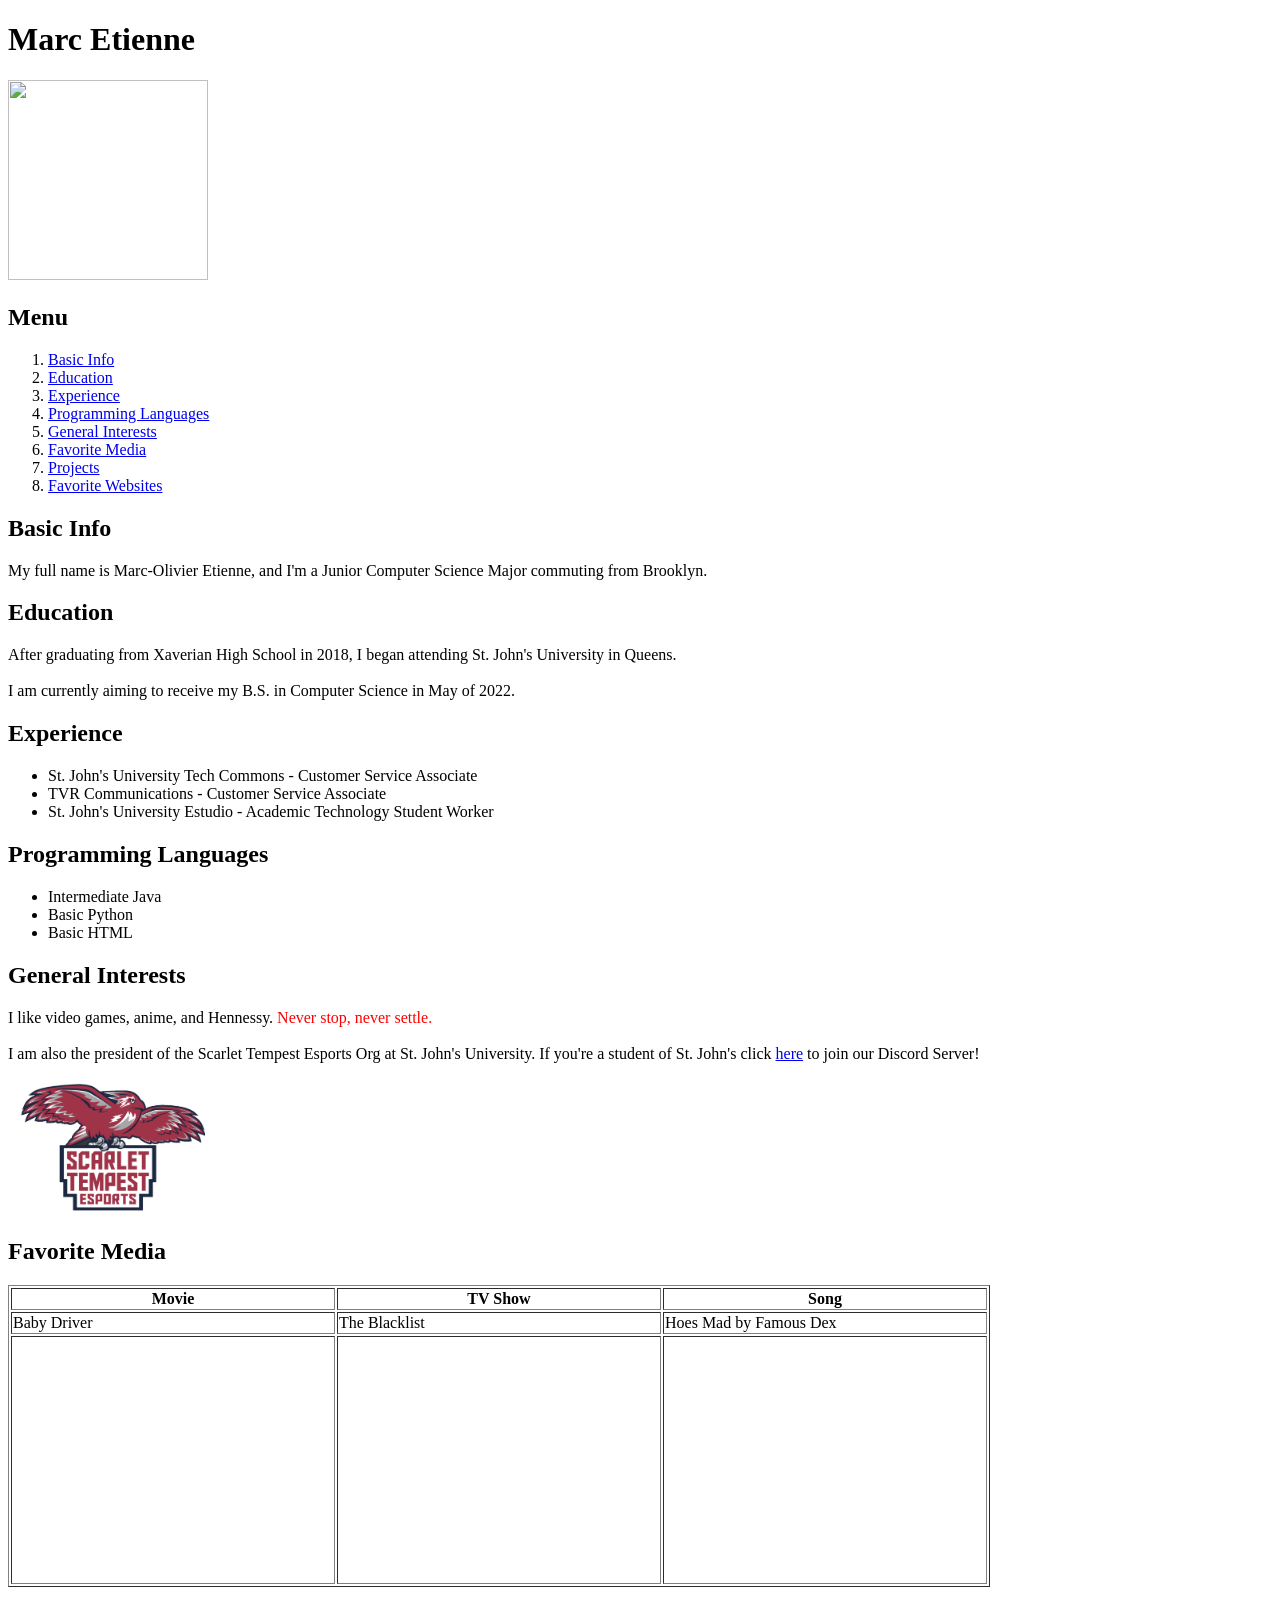
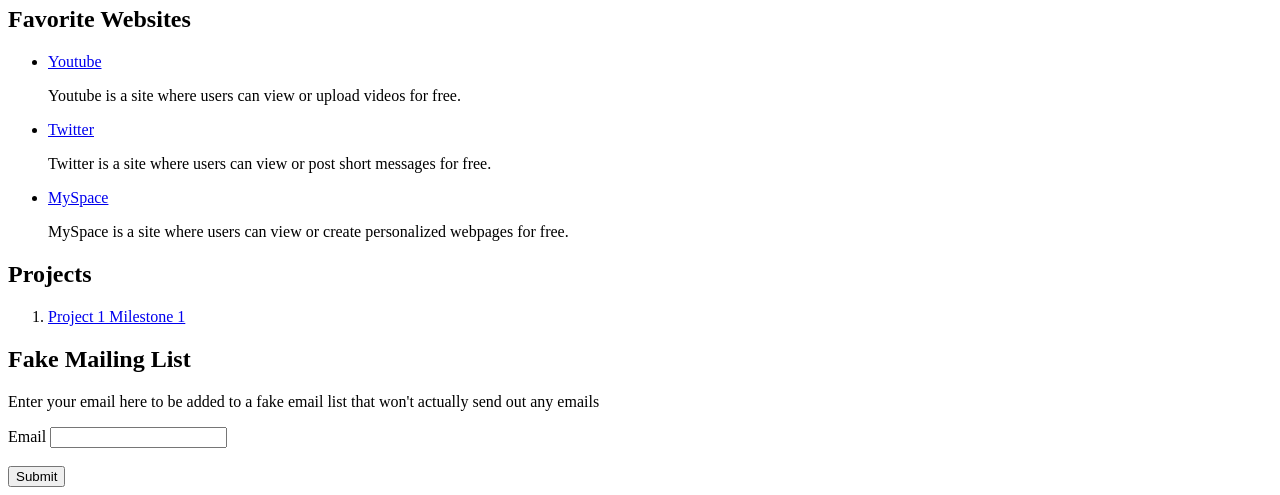
==== index.html @ 473125c0 "removed redundant suffix" ====
<!DOCTYPE html>
<html>
	<head>
		<title> Milestone One </title>
	</head>
	<body>
		<h1> Marc Etienne </h1>
		<img width="200" src="https://media-exp1.licdn.com/dms/image/C4D03AQG7mXbhNSJhaQ/profile-displayphoto-shrink_200_200/0/1599692318448?e=1617840000&amp;v=beta&amp;t=IX6wXnAOQBWAbUXxlkWyTxP94MRZ88_GD_uDU5KKqUM" height="200">
		
		<h2> Menu </h2>
		<ol>  
			<li> <a href="#basic">Basic Info</a> </li>
			<li> <a href="#edu">Education</a> </li>
			<li> <a href="#exp">Experience</a> </li>
			<li> <a href="#langs">Programming Languages</a> </li>
			<li> <a href="#interests">General Interests</a> </li>
			<li> <a href="#media">Favorite Media</a> </li>
			<li> <a href="#projs">Projects</a> </li>
			<li> <a href="#web">Favorite Websites</a> </li>
			
		</ol>
		
		<h2 id = "basic"> Basic Info </h2> 
		<p> My full name is Marc-Olivier Etienne, and I'm a Junior Computer Science Major commuting from Brooklyn. </p>
		
		<h2 id = "edu"> Education </h2>
		<p> After graduating from Xaverian High School in 2018, I began attending St. John's University in Queens. <br></br> I am currently aiming to receive my B.S. in Computer Science in May of 2022.</p>
		
		<h2 id = "exp"> Experience </h2>
		<ul> 
			<li> St. John's University Tech Commons - Customer Service Associate </li>
			<li> TVR Communications - Customer Service Associate </li>
			<li> St. John's University Estudio - Academic Technology Student Worker </li>
		</ul>
		
		<h2 id = "langs"> Programming Languages </h2>
		<ul> 
			<li> Intermediate Java </li>
			<li> Basic Python </li>
			<li> Basic HTML </li>
		</ul>
		
		<h2 id = "interests"> General Interests </h2>
		<p> I like video games, anime, and Hennessy. <span style = "color:red"; font-weight:bold"> Never stop, never settle. </span> <br></br> I am also the president of the Scarlet Tempest Esports Org at St. John's University. If you're a student of St. John's click <a href= "https://discord.com/invite/sxFC5PP" target="_blank">here</a> to join our Discord Server!</p>
		<img src = ste_logo_transparent.png width = 205 height = 135></img>
		
		<h2 id = "media"> Favorite Media </h2>
		<table border: 1px solid black; border="width:100%">  
			<tr> 
				<th> Movie </th>
				<th> TV Show </th>
				<th> Song </th>
			</tr>
			<tr>
				<td> Baby Driver </td>
				<td> The Blacklist </td>
				<td> Hoes Mad by Famous Dex </td>
			</tr>
			<tr>
				<td> <div> <iframe width="320" height="240" src="https://www.youtube.com/embed/z2z857RSfhk" frameborder="0" allow="accelerometer; autoplay; clipboard-write; encrypted-media; gyroscope; picture-in-picture" allowfullscreen></iframe> </div> </td>
				<td> <div> <iframe width="320" height="240" src="https://www.youtube.com/embed/XihA6GWIBdM" frameborder="0" allow="accelerometer; autoplay; clipboard-write; encrypted-media; gyroscope; picture-in-picture" allowfullscreen></iframe> </div> </td>
				<td> <div> <iframe width="320" height="240" src="https://www.youtube.com/embed/J6oTIjvw_-8" frameborder="0" allow="accelerometer; autoplay; clipboard-write; encrypted-media; gyroscope; picture-in-picture" allowfullscreen></iframe> </div> </td>
				<!-- div used here -->
			</tr>
		</table> 
		
		<h2 id = "web"> Favorite Websites </h2>
		<ul>
			<li> <a href="https://www.youtube.com/watch?v=DLzxrzFCyOs" target="_blank"> Youtube </a></li>
			<p> Youtube is a site where users can view or upload videos for free. </p>
			<li> <a href="https://twitter.com" target="_blank">Twitter </a </li>
			<p> Twitter is a site where users can view or post short messages for free. </p>
			<li> <a href="https://myspace.com" target="_blank">MySpace </a> </li>
			<p> MySpace is a site where users can view or create personalized webpages for free. </p>
		</ul>
		
		<h2 id = "projs"> Projects </h2>
		<ol>  
			<li> <a href="https://rkileaders.teachable.com/courses/764038/lectures/13897368" target="_blank">Project 1 Milestone 1 </a></li>
		</ol>
		
		<h2 id = "mail"> Fake Mailing List</h2>
		<p> Enter your email here to be added to a fake email list that won't actually send out any emails </p>
		<form action="/action_page.php" method="get">
			<label for="fname">Email</label>
			<input type="text" id="fname" name="fname"><br><br>
			<input type="submit" value="Submit">
		</form>
		
	</body>
</html>
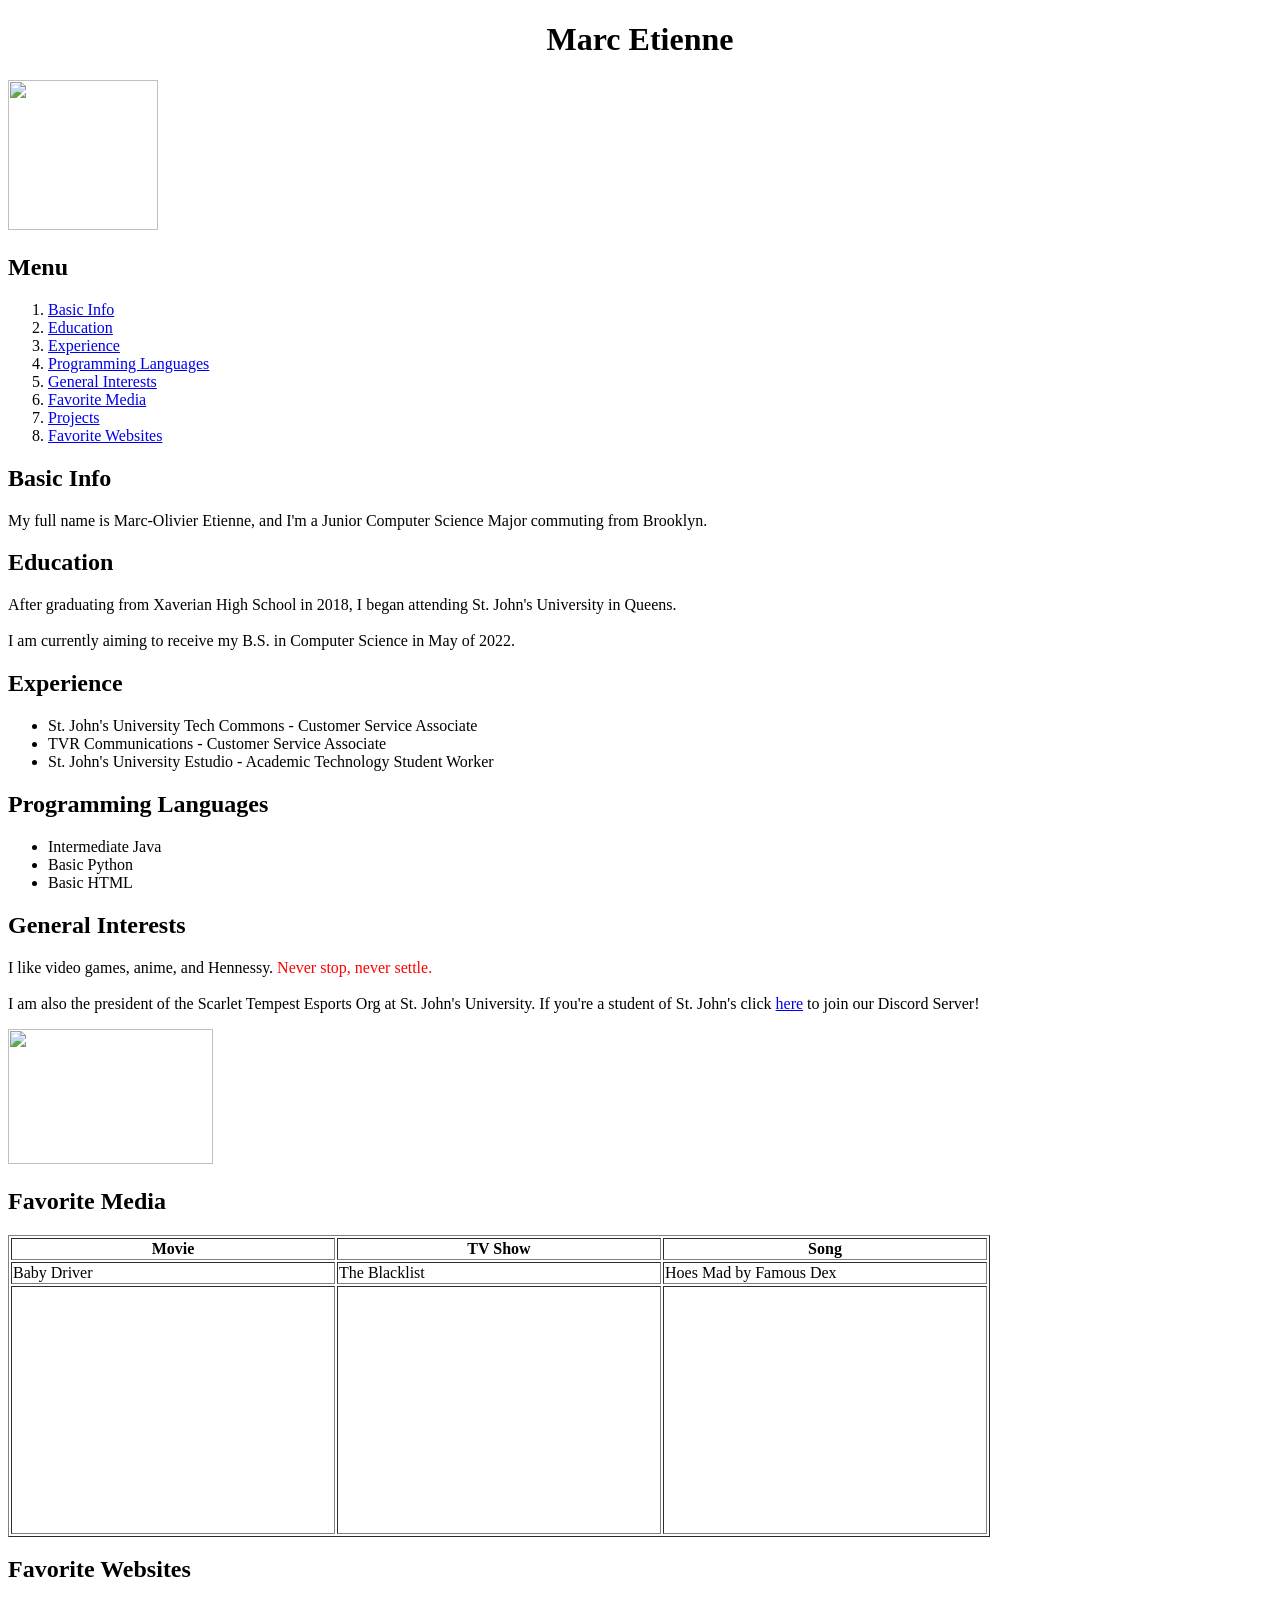
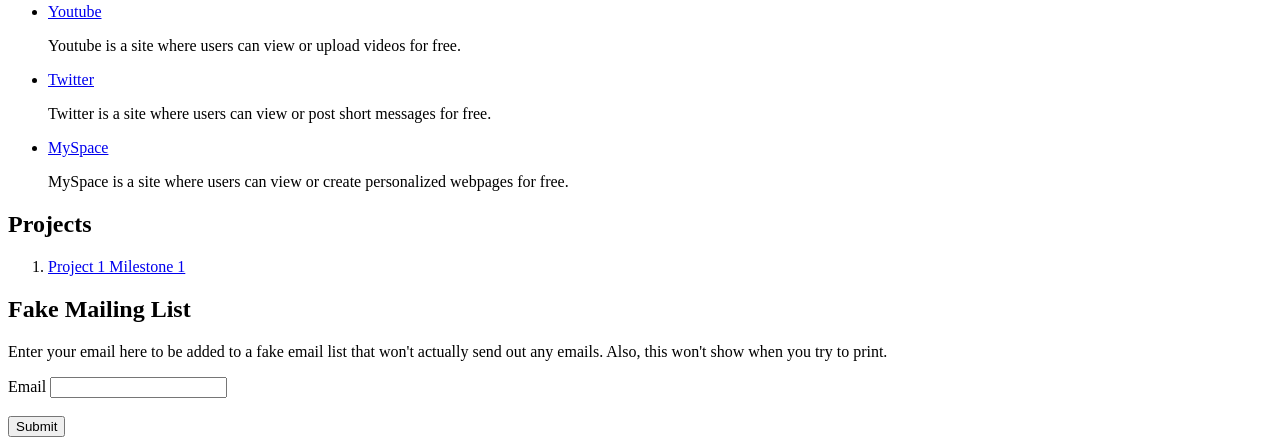
==== commit 389a3138: "milestone 2" ====
--- a/index.html
+++ b/index.html
@@ -1,91 +1,105 @@
 <!DOCTYPE html>
 <html>
 	<head>
-		<title> Milestone One </title>
+		<link rel = "stylesheet" href = "css/webstyle.css">
+
+		<title>  Project One </title>
+		<style>
+			h2{
+			
+			}
+			</style>
 	</head>
 	<body>
-		<h1> Marc Etienne </h1>
-		<img width="200" src="https://media-exp1.licdn.com/dms/image/C4D03AQG7mXbhNSJhaQ/profile-displayphoto-shrink_200_200/0/1599692318448?e=1617840000&amp;v=beta&amp;t=IX6wXnAOQBWAbUXxlkWyTxP94MRZ88_GD_uDU5KKqUM" height="200">
+		<div id = "name-picture">
+			<!--inline style-->
+			<h1 style = "text-align: center"> Marc Etienne</h1>
+			<img width="150" height="150" src="https://media-exp1.licdn.com/dms/image/C4D03AQG7mXbhNSJhaQ/profile-displayphoto-shrink_200_200/0/1599692318448?e=1617840000&amp;v=beta&amp;t=IX6wXnAOQBWAbUXxlkWyTxP94MRZ88_GD_uDU5KKqUM">
+		</div>
 		
-		<h2> Menu </h2>
-		<ol>  
-			<li> <a href="#basic">Basic Info</a> </li>
-			<li> <a href="#edu">Education</a> </li>
-			<li> <a href="#exp">Experience</a> </li>
-			<li> <a href="#langs">Programming Languages</a> </li>
-			<li> <a href="#interests">General Interests</a> </li>
-			<li> <a href="#media">Favorite Media</a> </li>
-			<li> <a href="#projs">Projects</a> </li>
-			<li> <a href="#web">Favorite Websites</a> </li>
+		<div id = "menu">
+			<h2> Menu </h2>
+			<ol >  
+				<li> <a href="#basic">Basic Info</a> </li>
+				<li> <a href="#edu">Education</a> </li>
+				<li> <a href="#exp">Experience</a> </li>
+				<li> <a href="#langs">Programming Languages</a> </li>
+				<li> <a href="#interests">General Interests</a> </li>
+				<li> <a href="#media">Favorite Media</a> </li>
+				<li> <a href="#projs">Projects</a> </li>
+				<li> <a href="#web">Favorite Websites</a> </li>
+			</ol>
+		</div>
+		
+		<div id = "main-content">
+			<h2 id = "basic"> Basic Info </h2> 
+			<p> My full name is Marc-Olivier Etienne, and I'm a Junior Computer Science Major commuting from Brooklyn. </p>
 			
-		</ol>
+			<h2 id = "edu"> Education </h2>
+			<p> After graduating from Xaverian High School in 2018, I began attending St. John's University in Queens. <br></br> I am currently aiming to receive my B.S. in Computer Science in May of 2022.</p>
+			
+			<h2 id = "exp"> Experience </h2>
+			<ul> 
+				<li> St. John's University Tech Commons - Customer Service Associate </li>
+				<li> TVR Communications - Customer Service Associate </li>
+				<li> St. John's University Estudio - Academic Technology Student Worker </li>
+			</ul>
+			
+			<h2 id = "langs"> Programming Languages </h2>
+			<ul> 
+				<li> Intermediate Java </li>
+				<li> Basic Python </li>
+				<li> Basic HTML </li>
+			</ul>
+			
+			<h2 id = "interests"> General Interests </h2>
+			<p class = body-text> I like video games, anime, and Hennessy. <span style = "color:red"; font-weight:bold"> Never stop, never settle. </span> <br></br> I am also the president of the Scarlet Tempest Esports Org at St. John's University. If you're a student of St. John's click <a href= "https://discord.com/invite/sxFC5PP" target="_blank">here</a> to join our Discord Server!</p>
+			<img src = "STE Logo Assets/ste_logo_transparent.png" width = 205 height = 135></img>
+			
+			<h2 id = "media"> Favorite Media </h2>
+			<table border: 1px solid black; border="width:100%">  
+				<tr> 
+					<th> Movie </th>
+					<th> TV Show </th>
+					<th> Song </th>
+				</tr>
+				<tr>
+					<td> Baby Driver </td>
+					<td> The Blacklist </td>
+					<td> Hoes Mad by Famous Dex </td>
+				</tr>
+				<tr>
+					<td> <div> <iframe width="320" height="240" src="https://www.youtube.com/embed/z2z857RSfhk" frameborder="0" allow="accelerometer; autoplay; clipboard-write; encrypted-media; gyroscope; picture-in-picture" allowfullscreen></iframe> </div> </td>
+					<td> <div> <iframe width="320" height="240" src="https://www.youtube.com/embed/XihA6GWIBdM" frameborder="0" allow="accelerometer; autoplay; clipboard-write; encrypted-media; gyroscope; picture-in-picture" allowfullscreen></iframe> </div> </td>
+					<td> <div> <iframe width="320" height="240" src="https://www.youtube.com/embed/J6oTIjvw_-8" frameborder="0" allow="accelerometer; autoplay; clipboard-write; encrypted-media; gyroscope; picture-in-picture" allowfullscreen></iframe> </div> </td>
+					<!-- div used here -->
+				</tr>
+			</table> 
+			
+			<h2 id = "web"> Favorite Websites </h2>
+			<ul>
+				<li> <a href="https://www.youtube.com/watch?v=DLzxrzFCyOs" target="_blank"> Youtube </a></li>
+				<p> Youtube is a site where users can view or upload videos for free. </p>
+				<li> <a href="https://twitter.com" target="_blank">Twitter </a </li>
+				<p> Twitter is a site where users can view or post short messages for free. </p>
+				<li> <a href="https://myspace.com" target="_blank">MySpace </a> </li>
+				<p> MySpace is a site where users can view or create personalized webpages for free. </p>
+			</ul>
+			
+			<h2 id = "projs"> Projects </h2>
+			<ol>  
+				<li> <a href="https://rkileaders.teachable.com/courses/764038/lectures/13897368" target="_blank">Project 1 Milestone 1 </a></li>
+			</ol>
+		</div>
 		
-		<h2 id = "basic"> Basic Info </h2> 
-		<p> My full name is Marc-Olivier Etienne, and I'm a Junior Computer Science Major commuting from Brooklyn. </p>
-		
-		<h2 id = "edu"> Education </h2>
-		<p> After graduating from Xaverian High School in 2018, I began attending St. John's University in Queens. <br></br> I am currently aiming to receive my B.S. in Computer Science in May of 2022.</p>
-		
-		<h2 id = "exp"> Experience </h2>
-		<ul> 
-			<li> St. John's University Tech Commons - Customer Service Associate </li>
-			<li> TVR Communications - Customer Service Associate </li>
-			<li> St. John's University Estudio - Academic Technology Student Worker </li>
-		</ul>
-		
-		<h2 id = "langs"> Programming Languages </h2>
-		<ul> 
-			<li> Intermediate Java </li>
-			<li> Basic Python </li>
-			<li> Basic HTML </li>
-		</ul>
-		
-		<h2 id = "interests"> General Interests </h2>
-		<p> I like video games, anime, and Hennessy. <span style = "color:red"; font-weight:bold"> Never stop, never settle. </span> <br></br> I am also the president of the Scarlet Tempest Esports Org at St. John's University. If you're a student of St. John's click <a href= "https://discord.com/invite/sxFC5PP" target="_blank">here</a> to join our Discord Server!</p>
-		<img src = ste_logo_transparent.png width = 205 height = 135></img>
-		
-		<h2 id = "media"> Favorite Media </h2>
-		<table border: 1px solid black; border="width:100%">  
-			<tr> 
-				<th> Movie </th>
-				<th> TV Show </th>
-				<th> Song </th>
-			</tr>
-			<tr>
-				<td> Baby Driver </td>
-				<td> The Blacklist </td>
-				<td> Hoes Mad by Famous Dex </td>
-			</tr>
-			<tr>
-				<td> <div> <iframe width="320" height="240" src="https://www.youtube.com/embed/z2z857RSfhk" frameborder="0" allow="accelerometer; autoplay; clipboard-write; encrypted-media; gyroscope; picture-in-picture" allowfullscreen></iframe> </div> </td>
-				<td> <div> <iframe width="320" height="240" src="https://www.youtube.com/embed/XihA6GWIBdM" frameborder="0" allow="accelerometer; autoplay; clipboard-write; encrypted-media; gyroscope; picture-in-picture" allowfullscreen></iframe> </div> </td>
-				<td> <div> <iframe width="320" height="240" src="https://www.youtube.com/embed/J6oTIjvw_-8" frameborder="0" allow="accelerometer; autoplay; clipboard-write; encrypted-media; gyroscope; picture-in-picture" allowfullscreen></iframe> </div> </td>
-				<!-- div used here -->
-			</tr>
-		</table> 
-		
-		<h2 id = "web"> Favorite Websites </h2>
-		<ul>
-			<li> <a href="https://www.youtube.com/watch?v=DLzxrzFCyOs" target="_blank"> Youtube </a></li>
-			<p> Youtube is a site where users can view or upload videos for free. </p>
-			<li> <a href="https://twitter.com" target="_blank">Twitter </a </li>
-			<p> Twitter is a site where users can view or post short messages for free. </p>
-			<li> <a href="https://myspace.com" target="_blank">MySpace </a> </li>
-			<p> MySpace is a site where users can view or create personalized webpages for free. </p>
-		</ul>
-		
-		<h2 id = "projs"> Projects </h2>
-		<ol>  
-			<li> <a href="https://rkileaders.teachable.com/courses/764038/lectures/13897368" target="_blank">Project 1 Milestone 1 </a></li>
-		</ol>
-		
-		<h2 id = "mail"> Fake Mailing List</h2>
-		<p> Enter your email here to be added to a fake email list that won't actually send out any emails </p>
-		<form action="/action_page.php" method="get">
-			<label for="fname">Email</label>
-			<input type="text" id="fname" name="fname"><br><br>
-			<input type="submit" value="Submit">
-		</form>
-		
+		<div id = "hide-during-print">
+			<h2 id = "mail"> Fake Mailing List</h2>
+			<p class = body-text> Enter your email here to be added to a fake email list that won't actually send out any emails. Also, this won't show when you try to print. </p>
+			<form action="/action_page.php" method="get">
+				<label for="fname">Email</label>
+				<input type="text" id="fname" name="fname"><br><br>
+				<input type="submit" value="Submit">
+			</form>
+		</div>
 	</body>
 </html>
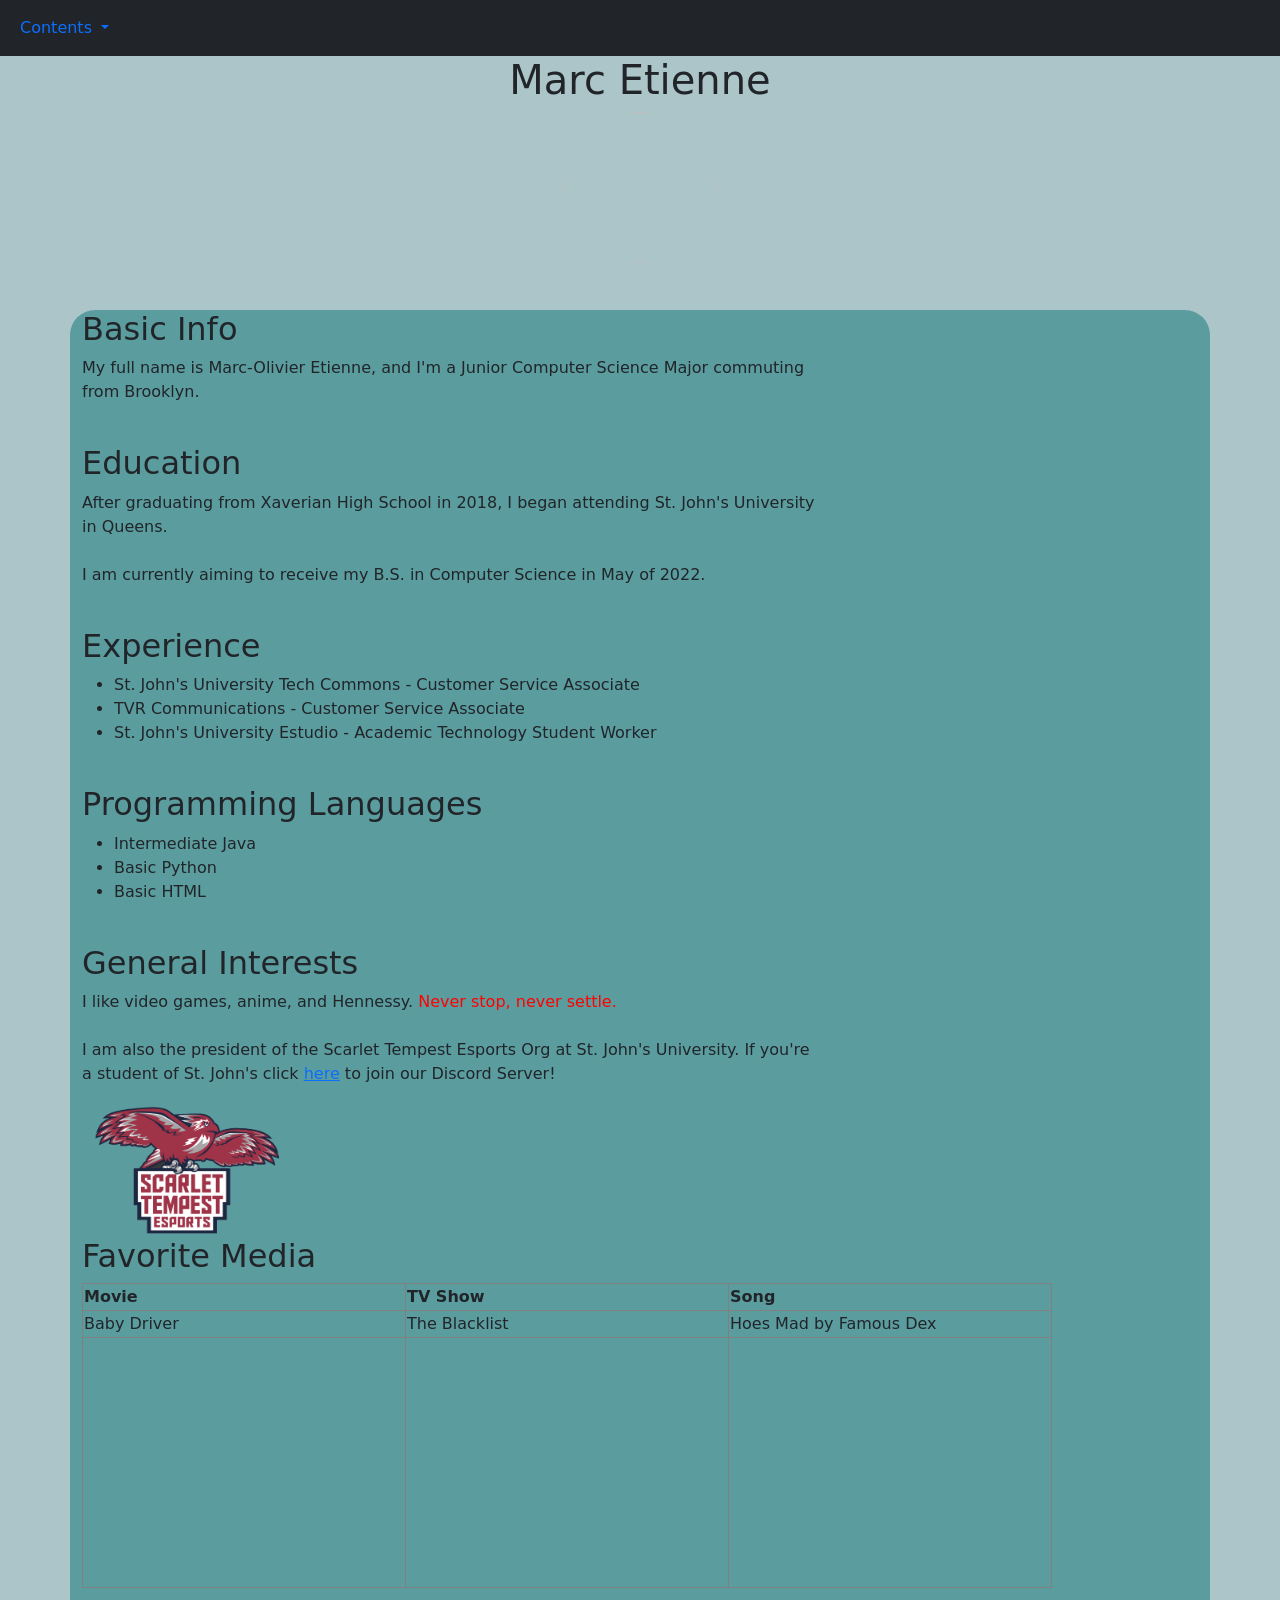
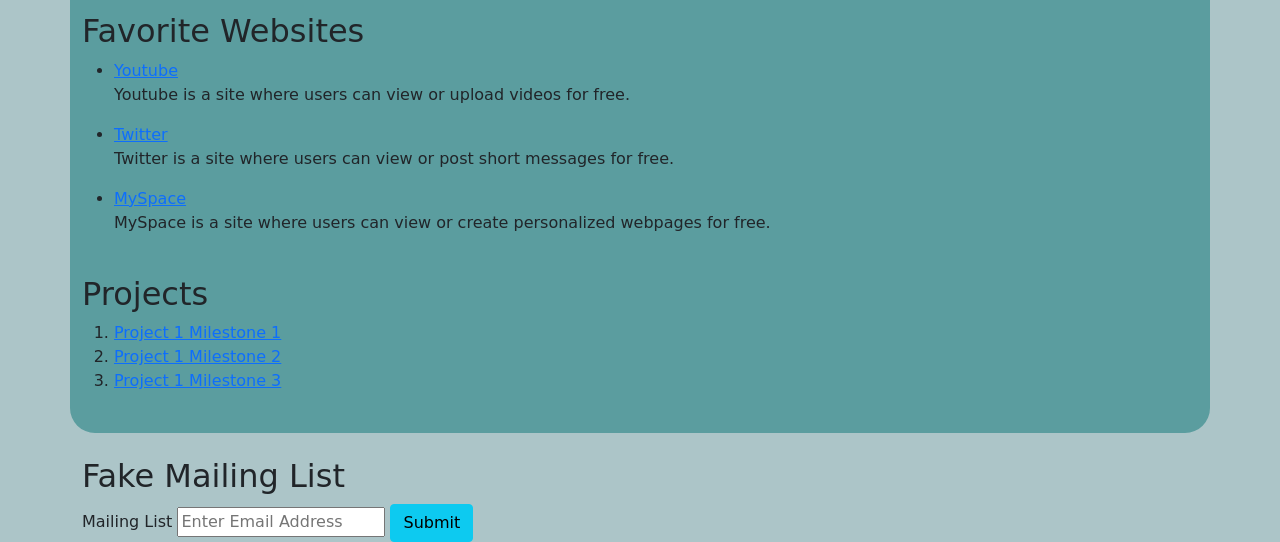
==== commit 7874dc58: "port to bootstrap" ====
--- a/index.html
+++ b/index.html
@@ -1,105 +1,175 @@
 <!DOCTYPE html>
 <html>
 	<head>
-		<link rel = "stylesheet" href = "css/webstyle.css">
+		<link rel = "stylesheet" href = "css/bootstrap.css">
 
 		<title>  Project One </title>
-		<style>
-			h2{
-			
-			}
-			</style>
 	</head>
-	<body>
-		<div id = "name-picture">
-			<!--inline style-->
-			<h1 style = "text-align: center"> Marc Etienne</h1>
-			<img width="150" height="150" src="https://media-exp1.licdn.com/dms/image/C4D03AQG7mXbhNSJhaQ/profile-displayphoto-shrink_200_200/0/1599692318448?e=1617840000&amp;v=beta&amp;t=IX6wXnAOQBWAbUXxlkWyTxP94MRZ88_GD_uDU5KKqUM">
+	
+	<body style="background-color: #acc5c8;">
+
+		<nav class="navbar sticky-top navbar-expand-lg navbar-inverse bg-dark">
+			<div class="container-fluid">
+			  
+				<ul class="navbar-nav me-auto mb-2 mb-lg-0">
+				  
+				  
+				  <li class="nav-item dropdown">
+						<a class="nav-link dropdown-toggle" href="#" id="navbarDropdown" role="button" data-bs-toggle="dropdown" aria-expanded="false">
+						Contents
+						</a>
+
+						<ul class="dropdown-menu" aria-labelledby="navbarDropdown">
+							<li><a class="dropdown-item" href="#basic">Basic Info</a></li>
+							<li><a class="dropdown-item" href="#edu">Education</a></li>
+							<li><a class="dropdown-item" href="#exp">Experience</a></li>
+							<li><a class="dropdown-item" href="#langs">Programming Languages</a></li>
+							<li><a class="dropdown-item" href="#interests">General Interests</a></li>
+							<li><a class="dropdown-item" href="#media">Favorite Media</a></li>
+							<li><a class="dropdown-item" href="#projs">Projects</a></li>
+							<li><a class="dropdown-item" href="#web">Favorite Websites</a></li>
+							<li><a class="dropdown-item" href="#fakemail">Mailing List</a></li>
+						</ul>
+					</li>
+				</ul>
+			  </div>
+			</div>
+		</nav>
+
+		<div class="container">
+			<div id = "name-picture" class="container">
+				<h1 style = "text-align: center"> Marc Etienne</h1>
+				<img class="rounded-circle mx-auto d-block" width="150" height="150" src="https://media-exp1.licdn.com/dms/image/C4D03AQG7mXbhNSJhaQ/profile-displayphoto-shrink_200_200/0/1599692318448?e=1617840000&amp;v=beta&amp;t=IX6wXnAOQBWAbUXxlkWyTxP94MRZ88_GD_uDU5KKqUM">
+			</div>
 		</div>
-		
-		<div id = "menu">
-			<h2> Menu </h2>
-			<ol >  
-				<li> <a href="#basic">Basic Info</a> </li>
-				<li> <a href="#edu">Education</a> </li>
-				<li> <a href="#exp">Experience</a> </li>
-				<li> <a href="#langs">Programming Languages</a> </li>
-				<li> <a href="#interests">General Interests</a> </li>
-				<li> <a href="#media">Favorite Media</a> </li>
-				<li> <a href="#projs">Projects</a> </li>
-				<li> <a href="#web">Favorite Websites</a> </li>
-			</ol>
+
+		<br>
+		<br>
+
+		<!-- Redundant Menu
+
+		<div class="container">
+			<div class="row">
+				<div class="col-md-4">
+					<div id = "menu">
+						<h2> Menu </h2>
+						<ol >  
+							<li> <a href="#basic">Basic Info</a> </li>
+							<li> <a href="#edu">Education</a> </li>
+							<li> <a href="#exp">Experience</a> </li>
+							<li> <a href="#langs">Programming Languages</a> </li>
+							<li> <a href="#interests">General Interests</a> </li>
+							<li> <a href="#media">Favorite Media</a> </li>
+							<li> <a href="#projs">Projects</a> </li>
+							<li> <a href="#web">Favorite Websites</a> </li>
+						</ol>
+					</div>
+				</div>
+			</div>
 		</div>
-		
-		<div id = "main-content">
-			<h2 id = "basic"> Basic Info </h2> 
-			<p> My full name is Marc-Olivier Etienne, and I'm a Junior Computer Science Major commuting from Brooklyn. </p>
-			
-			<h2 id = "edu"> Education </h2>
-			<p> After graduating from Xaverian High School in 2018, I began attending St. John's University in Queens. <br></br> I am currently aiming to receive my B.S. in Computer Science in May of 2022.</p>
-			
-			<h2 id = "exp"> Experience </h2>
-			<ul> 
-				<li> St. John's University Tech Commons - Customer Service Associate </li>
-				<li> TVR Communications - Customer Service Associate </li>
-				<li> St. John's University Estudio - Academic Technology Student Worker </li>
-			</ul>
-			
-			<h2 id = "langs"> Programming Languages </h2>
-			<ul> 
-				<li> Intermediate Java </li>
-				<li> Basic Python </li>
-				<li> Basic HTML </li>
-			</ul>
-			
-			<h2 id = "interests"> General Interests </h2>
-			<p class = body-text> I like video games, anime, and Hennessy. <span style = "color:red"; font-weight:bold"> Never stop, never settle. </span> <br></br> I am also the president of the Scarlet Tempest Esports Org at St. John's University. If you're a student of St. John's click <a href= "https://discord.com/invite/sxFC5PP" target="_blank">here</a> to join our Discord Server!</p>
-			<img src = "STE Logo Assets/ste_logo_transparent.png" width = 205 height = 135></img>
-			
-			<h2 id = "media"> Favorite Media </h2>
-			<table border: 1px solid black; border="width:100%">  
-				<tr> 
-					<th> Movie </th>
-					<th> TV Show </th>
-					<th> Song </th>
-				</tr>
-				<tr>
-					<td> Baby Driver </td>
-					<td> The Blacklist </td>
-					<td> Hoes Mad by Famous Dex </td>
-				</tr>
-				<tr>
-					<td> <div> <iframe width="320" height="240" src="https://www.youtube.com/embed/z2z857RSfhk" frameborder="0" allow="accelerometer; autoplay; clipboard-write; encrypted-media; gyroscope; picture-in-picture" allowfullscreen></iframe> </div> </td>
-					<td> <div> <iframe width="320" height="240" src="https://www.youtube.com/embed/XihA6GWIBdM" frameborder="0" allow="accelerometer; autoplay; clipboard-write; encrypted-media; gyroscope; picture-in-picture" allowfullscreen></iframe> </div> </td>
-					<td> <div> <iframe width="320" height="240" src="https://www.youtube.com/embed/J6oTIjvw_-8" frameborder="0" allow="accelerometer; autoplay; clipboard-write; encrypted-media; gyroscope; picture-in-picture" allowfullscreen></iframe> </div> </td>
-					<!-- div used here -->
-				</tr>
-			</table> 
-			
-			<h2 id = "web"> Favorite Websites </h2>
-			<ul>
-				<li> <a href="https://www.youtube.com/watch?v=DLzxrzFCyOs" target="_blank"> Youtube </a></li>
-				<p> Youtube is a site where users can view or upload videos for free. </p>
-				<li> <a href="https://twitter.com" target="_blank">Twitter </a </li>
-				<p> Twitter is a site where users can view or post short messages for free. </p>
-				<li> <a href="https://myspace.com" target="_blank">MySpace </a> </li>
-				<p> MySpace is a site where users can view or create personalized webpages for free. </p>
-			</ul>
-			
-			<h2 id = "projs"> Projects </h2>
-			<ol>  
-				<li> <a href="https://rkileaders.teachable.com/courses/764038/lectures/13897368" target="_blank">Project 1 Milestone 1 </a></li>
-			</ol>
+
+	-->
+
+		<div class="container" style="background-color: #0372727a; border-radius: 25px;">
+			<div class="row">
+				<div class="col-md-8">
+					<div id = "main-content">
+						<h2 id = "basic"> Basic Info </h2> 
+						<p> My full name is Marc-Olivier Etienne, and I'm a Junior Computer Science Major commuting from Brooklyn. </p>
+						<br>
+
+						<h2 id = "edu"> Education </h2>
+						<p> After graduating from Xaverian High School in 2018, I began attending St. John's University in Queens. <br></br> I am currently aiming to receive my B.S. in Computer Science in May of 2022.</p>
+						<br>
+
+						<h2 id = "exp"> Experience </h2>
+						<ul> 
+							<li> St. John's University Tech Commons - Customer Service Associate </li>
+							<li> TVR Communications - Customer Service Associate </li>
+							<li> St. John's University Estudio - Academic Technology Student Worker </li>
+						</ul>
+						<br>
+
+						<h2 id = "langs"> Programming Languages </h2>
+						<ul> 
+							<li> Intermediate Java </li>
+							<li> Basic Python </li>
+							<li> Basic HTML </li>
+						</ul>
+						<br>
+
+						<h2 id = "interests"> General Interests </h2>
+						<p class = body-text> I like video games, anime, and Hennessy. <span style = "color:red"; font-weight:bold"> Never stop, never settle. </span> <br></br> I am also the president of the Scarlet Tempest Esports Org at St. John's University. If you're a student of St. John's click <a href= "https://discord.com/invite/sxFC5PP" target="_blank">here</a> to join our Discord Server!</p>
+						<img src = "ste_logo_transparent.png" width = 205 height = 135></img>
+						<br>
+						
+						<h2 id = "media"> Favorite Media </h2>
+						<table class="table-bordered ">  
+							<tr> 
+								<th> Movie </th>
+								<th> TV Show </th>
+								<th> Song </th>
+							</tr>
+							<tr>
+								<td> Baby Driver </td>
+								<td> The Blacklist </td>
+								<td> Hoes Mad by Famous Dex </td>
+							</tr>
+							<tr>
+								<td> <div> <iframe width="320" height="240" src="https://www.youtube.com/embed/z2z857RSfhk" frameborder="0" allow="accelerometer; autoplay; clipboard-write; encrypted-media; gyroscope; picture-in-picture" allowfullscreen></iframe> </div> </td>
+								<td> <div> <iframe width="320" height="240" src="https://www.youtube.com/embed/XihA6GWIBdM" frameborder="0" allow="accelerometer; autoplay; clipboard-write; encrypted-media; gyroscope; picture-in-picture" allowfullscreen></iframe> </div> </td>
+								<td> <div> <iframe width="320" height="240" src="https://www.youtube.com/embed/J6oTIjvw_-8" frameborder="0" allow="accelerometer; autoplay; clipboard-write; encrypted-media; gyroscope; picture-in-picture" allowfullscreen></iframe> </div> </td>
+								<!-- div used here -->
+							</tr>
+						</table> 
+						<br>
+						
+						<h2 id = "web"> Favorite Websites </h2>
+						<ul>
+							<li> <a href="https://www.youtube.com/watch?v=DLzxrzFCyOs" target="_blank"> Youtube </a></li>
+							<p> Youtube is a site where users can view or upload videos for free. </p>
+							<li> <a href="https://twitter.com" target="_blank">Twitter </a </li>
+							<p> Twitter is a site where users can view or post short messages for free. </p>
+							<li> <a href="https://myspace.com" target="_blank">MySpace </a> </li>
+							<p> MySpace is a site where users can view or create personalized webpages for free. </p>
+						</ul>
+						<br>
+
+						<h2 id = "projs"> Projects </h2>
+						<ol>  
+							<li> <a href="https://rkileaders.teachable.com/courses/764038/lectures/13897368" target="_blank">Project 1 Milestone 1 </a></li>
+							<li> <a href="https://rkileaders.teachable.com/courses/764038/lectures/14006347" target="_blank">Project 1 Milestone 2 </a></li>
+							<li> <a href="https://rkileaders.teachable.com/courses/764038/lectures/14221053" target="_blank">Project 1 Milestone 3 </a></li>
+						</ol>
+						<br>
+
+					</div>
+				</div>
+			</div>
 		</div>
-		
-		<div id = "hide-during-print">
-			<h2 id = "mail"> Fake Mailing List</h2>
-			<p class = body-text> Enter your email here to be added to a fake email list that won't actually send out any emails. Also, this won't show when you try to print. </p>
-			<form action="/action_page.php" method="get">
-				<label for="fname">Email</label>
-				<input type="text" id="fname" name="fname"><br><br>
-				<input type="submit" value="Submit">
-			</form>
+
+		<br>
+
+		<div class="container">
+			<div class="row">
+				<div class="col-md-8">
+					<form>
+						<div id = "mail" class="form-group">
+							<h2 id = "fakemail">Fake Mailing List</h2>
+							<label> Mailing List </label>
+							<input type="text" placeholder="Enter Email Address">
+							<button type="button" class="btn btn-info">Submit</button>
+						</div>
+					</form>
+				</div>
+			</div>
 		</div>
+
+
+		 <!-- jQuery (necessary for Bootstrap's JavaScript plugins) -->
+		 <script src="https://ajax.googleapis.com/ajax/libs/jquery/1.12.4/jquery.min.js"></script>
+		 <!-- Include all compiled plugins (below), or include individual files as needed -->
+		 <script src="js/bootstrap.min.js"></script>
+
 	</body>
 </html>
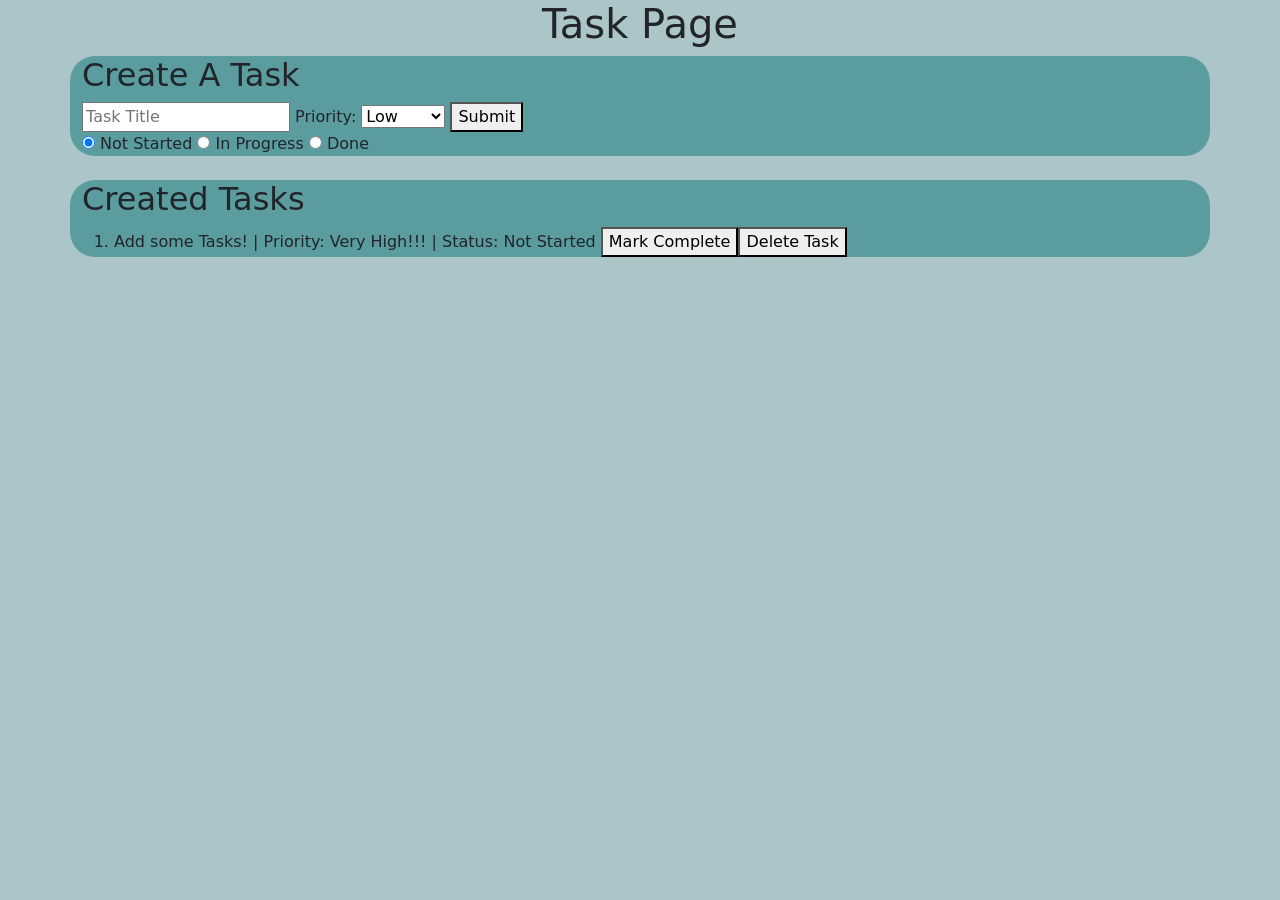
==== commit 87f1ee09: "Page change to Task Page Page change to Task Page.  Previous Profile Page backed up locally" ====
--- a/index.html
+++ b/index.html
@@ -1,175 +1,59 @@
 <!DOCTYPE html>
 <html>
 	<head>
+		<title>Task Page</title>
 		<link rel = "stylesheet" href = "css/bootstrap.css">
+		<script src="js/script.js"></script>
+	</head>
 
-		<title>  Project One </title>
-	</head>
-	
+	<!-- I copied the style from my profile page, please don't deduct points haha -->
 	<body style="background-color: #acc5c8;">
+		<h1 style="text-align: center">Task Page</h1>
 
-		<nav class="navbar sticky-top navbar-expand-lg navbar-inverse bg-dark">
-			<div class="container-fluid">
-			  
-				<ul class="navbar-nav me-auto mb-2 mb-lg-0">
-				  
-				  
-				  <li class="nav-item dropdown">
-						<a class="nav-link dropdown-toggle" href="#" id="navbarDropdown" role="button" data-bs-toggle="dropdown" aria-expanded="false">
-						Contents
-						</a>
+		<!-- Task Creation -->
+		<div class="container" style="background-color: #0372727a; border-radius: 25px;"> 
+			<h2>Create A Task</h2>
 
-						<ul class="dropdown-menu" aria-labelledby="navbarDropdown">
-							<li><a class="dropdown-item" href="#basic">Basic Info</a></li>
-							<li><a class="dropdown-item" href="#edu">Education</a></li>
-							<li><a class="dropdown-item" href="#exp">Experience</a></li>
-							<li><a class="dropdown-item" href="#langs">Programming Languages</a></li>
-							<li><a class="dropdown-item" href="#interests">General Interests</a></li>
-							<li><a class="dropdown-item" href="#media">Favorite Media</a></li>
-							<li><a class="dropdown-item" href="#projs">Projects</a></li>
-							<li><a class="dropdown-item" href="#web">Favorite Websites</a></li>
-							<li><a class="dropdown-item" href="#fakemail">Mailing List</a></li>
-						</ul>
-					</li>
-				</ul>
-			  </div>
-			</div>
-		</nav>
+			<!-- Task Creation Form -->
+			<form id = "task-creator">
 
-		<div class="container">
-			<div id = "name-picture" class="container">
-				<h1 style = "text-align: center"> Marc Etienne</h1>
-				<img class="rounded-circle mx-auto d-block" width="150" height="150" src="https://media-exp1.licdn.com/dms/image/C4D03AQG7mXbhNSJhaQ/profile-displayphoto-shrink_200_200/0/1599692318448?e=1617840000&amp;v=beta&amp;t=IX6wXnAOQBWAbUXxlkWyTxP94MRZ88_GD_uDU5KKqUM">
-			</div>
-		</div>
+				<input id = "message" type="text" placeholder="Task Title"/>
+				
+				<!-- Priority Dropdown -->
+				<label for="prio">Priority: </label>
+				<select name="prio" id="prio">
+					<option value = "| Priority: Low" >Low</option>
+					<option value = "| Priority: Normal" >Normal</option>
+					<option value = "| Priority: High" >High</option>
+					<option value = "| Priority: Very High!!!" >Highest</option>
+				</select>
+			
+				<!-- submit button here -->
+				<button id = "taskAdder" type="button">Submit</button>
 
-		<br>
-		<br>
+				<br>
+				<!-- Task status radio button -->
+				<input type="radio" id="nostart" name = "status" value = "| Not Started" checked>
+				<label for="nostart">Not Started</label>
+				<input type="radio" id="inprogress" name = "status" value = "| In Progress" >
+				<label for="inprogress">In Progress</label>
+				<input type="radio" id="done" name = "status" value = "| Done!" >
+				<label for="done">Done</label>
 
-		<!-- Redundant Menu
-
-		<div class="container">
-			<div class="row">
-				<div class="col-md-4">
-					<div id = "menu">
-						<h2> Menu </h2>
-						<ol >  
-							<li> <a href="#basic">Basic Info</a> </li>
-							<li> <a href="#edu">Education</a> </li>
-							<li> <a href="#exp">Experience</a> </li>
-							<li> <a href="#langs">Programming Languages</a> </li>
-							<li> <a href="#interests">General Interests</a> </li>
-							<li> <a href="#media">Favorite Media</a> </li>
-							<li> <a href="#projs">Projects</a> </li>
-							<li> <a href="#web">Favorite Websites</a> </li>
-						</ol>
-					</div>
-				</div>
-			</div>
-		</div>
-
-	-->
-
-		<div class="container" style="background-color: #0372727a; border-radius: 25px;">
-			<div class="row">
-				<div class="col-md-8">
-					<div id = "main-content">
-						<h2 id = "basic"> Basic Info </h2> 
-						<p> My full name is Marc-Olivier Etienne, and I'm a Junior Computer Science Major commuting from Brooklyn. </p>
-						<br>
-
-						<h2 id = "edu"> Education </h2>
-						<p> After graduating from Xaverian High School in 2018, I began attending St. John's University in Queens. <br></br> I am currently aiming to receive my B.S. in Computer Science in May of 2022.</p>
-						<br>
-
-						<h2 id = "exp"> Experience </h2>
-						<ul> 
-							<li> St. John's University Tech Commons - Customer Service Associate </li>
-							<li> TVR Communications - Customer Service Associate </li>
-							<li> St. John's University Estudio - Academic Technology Student Worker </li>
-						</ul>
-						<br>
-
-						<h2 id = "langs"> Programming Languages </h2>
-						<ul> 
-							<li> Intermediate Java </li>
-							<li> Basic Python </li>
-							<li> Basic HTML </li>
-						</ul>
-						<br>
-
-						<h2 id = "interests"> General Interests </h2>
-						<p class = body-text> I like video games, anime, and Hennessy. <span style = "color:red"; font-weight:bold"> Never stop, never settle. </span> <br></br> I am also the president of the Scarlet Tempest Esports Org at St. John's University. If you're a student of St. John's click <a href= "https://discord.com/invite/sxFC5PP" target="_blank">here</a> to join our Discord Server!</p>
-						<img src = "ste_logo_transparent.png" width = 205 height = 135></img>
-						<br>
-						
-						<h2 id = "media"> Favorite Media </h2>
-						<table class="table-bordered ">  
-							<tr> 
-								<th> Movie </th>
-								<th> TV Show </th>
-								<th> Song </th>
-							</tr>
-							<tr>
-								<td> Baby Driver </td>
-								<td> The Blacklist </td>
-								<td> Hoes Mad by Famous Dex </td>
-							</tr>
-							<tr>
-								<td> <div> <iframe width="320" height="240" src="https://www.youtube.com/embed/z2z857RSfhk" frameborder="0" allow="accelerometer; autoplay; clipboard-write; encrypted-media; gyroscope; picture-in-picture" allowfullscreen></iframe> </div> </td>
-								<td> <div> <iframe width="320" height="240" src="https://www.youtube.com/embed/XihA6GWIBdM" frameborder="0" allow="accelerometer; autoplay; clipboard-write; encrypted-media; gyroscope; picture-in-picture" allowfullscreen></iframe> </div> </td>
-								<td> <div> <iframe width="320" height="240" src="https://www.youtube.com/embed/J6oTIjvw_-8" frameborder="0" allow="accelerometer; autoplay; clipboard-write; encrypted-media; gyroscope; picture-in-picture" allowfullscreen></iframe> </div> </td>
-								<!-- div used here -->
-							</tr>
-						</table> 
-						<br>
-						
-						<h2 id = "web"> Favorite Websites </h2>
-						<ul>
-							<li> <a href="https://www.youtube.com/watch?v=DLzxrzFCyOs" target="_blank"> Youtube </a></li>
-							<p> Youtube is a site where users can view or upload videos for free. </p>
-							<li> <a href="https://twitter.com" target="_blank">Twitter </a </li>
-							<p> Twitter is a site where users can view or post short messages for free. </p>
-							<li> <a href="https://myspace.com" target="_blank">MySpace </a> </li>
-							<p> MySpace is a site where users can view or create personalized webpages for free. </p>
-						</ul>
-						<br>
-
-						<h2 id = "projs"> Projects </h2>
-						<ol>  
-							<li> <a href="https://rkileaders.teachable.com/courses/764038/lectures/13897368" target="_blank">Project 1 Milestone 1 </a></li>
-							<li> <a href="https://rkileaders.teachable.com/courses/764038/lectures/14006347" target="_blank">Project 1 Milestone 2 </a></li>
-							<li> <a href="https://rkileaders.teachable.com/courses/764038/lectures/14221053" target="_blank">Project 1 Milestone 3 </a></li>
-						</ol>
-						<br>
-
-					</div>
-				</div>
-			</div>
+			</form>
 		</div>
 
 		<br>
 
-		<div class="container">
-			<div class="row">
-				<div class="col-md-8">
-					<form>
-						<div id = "mail" class="form-group">
-							<h2 id = "fakemail">Fake Mailing List</h2>
-							<label> Mailing List </label>
-							<input type="text" placeholder="Enter Email Address">
-							<button type="button" class="btn btn-info">Submit</button>
-						</div>
-					</form>
-				</div>
-			</div>
+		<!-- Task Display -->
+		<div class="container" style="background-color: #0372727a; border-radius: 25px;">
+			<h2>Created Tasks</h2>
+			<ol id = "tasklist">
+				<!-- Default Task as an example; buttons don't work until another task has been added... -->
+				<li> Add some Tasks! | Priority: Very High!!! | Status: Not Started <button class = "complete" type="button">Mark Complete</button><button class = "close"> Delete Task </button></li>
+
+			</ol>
+
 		</div>
-
-
-		 <!-- jQuery (necessary for Bootstrap's JavaScript plugins) -->
-		 <script src="https://ajax.googleapis.com/ajax/libs/jquery/1.12.4/jquery.min.js"></script>
-		 <!-- Include all compiled plugins (below), or include individual files as needed -->
-		 <script src="js/bootstrap.min.js"></script>
-
 	</body>
 </html>
